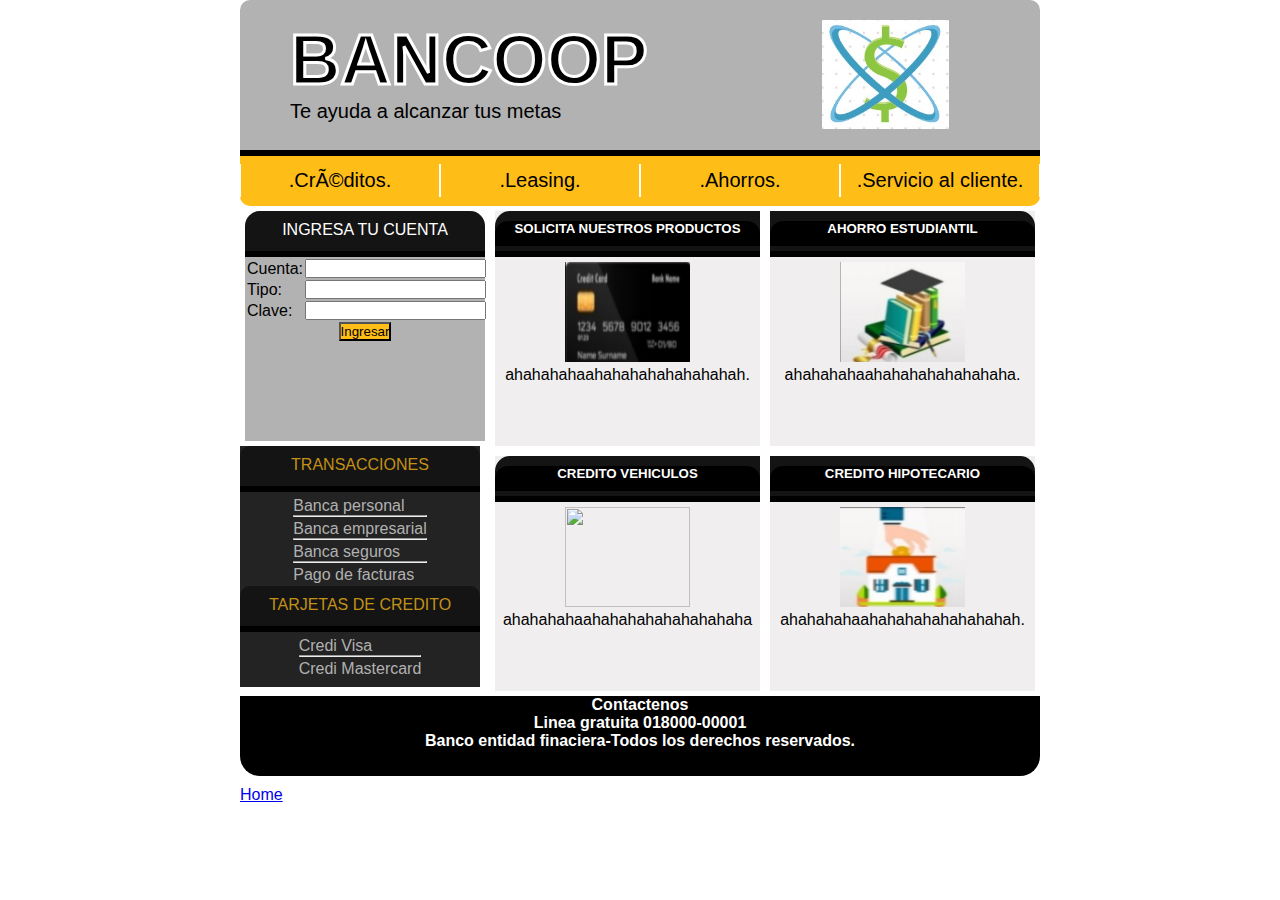
==== pag/banco.html @ c9113ecf "Merge pull request #1 from Shangonazo/robert" ====
<!DOCTYPE html>
<html>
   <head>
     <html lang="en"

    <meta charset="UTF-8">
     <link rel="stylesheet" href="../css/banco.css">
   </head>
  <body>
     <main>
       <header>
      <div id="titulo">
      <h1>BANCOOP</h1>
      <p>Te ayuda a alcanzar tus metas</p>
      </div>
      <div id="logo">
      <img src="../img/logo.jpeg">
      </div>
    </header>
     <nav>
      <ol>
       <li><a href="">.Créditos.</a></li>
       <li><a href="">.Leasing.</a></li>
       <li><a href="">.Ahorros.</a></li>
       <li><a href="">.Servicio al cliente.</a></li>
       </ol>
     </nav>
      <section class="servicios">
        <article><header class="titulo" style="border-radius: 0px 15px 0px 0px"><h5>AHORRO ESTUDIANTIL</h5></header>
          <img src="../img/ahorro.jpg" alt="">
          <p>ahahahahaahahahahahahahaha.</P>
        </article>
        <article><header class="titulo" style="border-radius: 15px 0px 0px 0px"><h5>SOLICITA NUESTROS PRODUCTOS</h5></header>
          <img src="../img/productos.jpg" alt="">
          <p>ahahahahaahahahahahahahahah.</P>
        </article>
        <article><header class="titulo" style="border-radius: 0px 15px 0px 0px"><h5>CREDITO HIPOTECARIO</h5></header>
          <img src="../img/credito.jpg" alt="">
          <p>ahahahahaahahahahahahahahah.</P>
        </article>
        <article><header class="titulo" style="border-radius: 15px 0px 0px 0px"><h5>CREDITO VEHICULOS</h5></header>
          <img src="../img/Master.jpg" alt="">
          <p>ahahahahaahahahahahahahahaha</P>
        </article>
      </section>
      <article class="aparte"><center><header class="titulo" style="border-radius: 15px 15px 0px 0px"><label>INGRESA TU CUENTA</label></header>
  			<table>
  				<tr>
  					<td class="datos"><label>Cuenta:</label></td>
  					<td class="datos"><input type="text" name=""></td>
  				</tr>
  				<tr>
  					<td class="datos"><label>Tipo:</label></td>
  					<td class="datos"><input type="text" name=""></td>
  				</tr>
  				<tr>
  					<td class="datos"><label>Clave:</label></td>
  					<td class="datos"><input type="text" name=""></td>
  				</tr>
  			</table><button>Ingresar</button></center>
  		</article>
  		<article class="aparte1"><center>
  			<header class="titulo"; style="color: #C39115">TRANSACCIONES</header>
  			<table>
  				<tr>
  					<td class="textos">Banca personal <hr></td>
  					<td class="textos">Banca empresarial <hr></td>
  					<td class="textos">Banca seguros <hr></td>
  					<td class="textos">Pago de facturas</td>
  				</tr>
  			</table>
  			<header class="titulo"; style="color: #C39115">TARJETAS DE CREDITO</header>
  			<table>
  				<tr>
  					<td class="textos">Credi Visa <hr></td>
  					<td class="textos">Credi Mastercard</td>
  				</tr>
  			</table>
  		</center></article>
  	</aside>
  </header>
    </article>
    <footer><p id="contactos"><center><h4>Contactenos <br>Linea gratuita 018000-00001 <br>Banco entidad finaciera-Todos los derechos reservados.</h4></p></center></footer>
    <a href="../index.html">Home</a>
    </main>
  </body>

</html>
---- css/banco.css ----
*{
  padding:0px;
  margin:0px;
  font-family: 'Roboto', sans-serif;
}
main{
    width:800px;
    height:650px;
    margin:0px auto;
}
header{
    background-color:#B2B2B2;
    height:150px;
    border-bottom:6px solid black;
    border-radius:10px 10px 0px 0px;
}
header h1{
    color: black;
    font-size:4.375rem;
    -webkit-text-stroke: 3px white;
}
header div{
    margin:35px;
    margin-top:20px;
    height:109px;
}
header #titulo{
    margin-left:50px;
    float: left;
}
header #logo{
    width:209px;
    margin-right:50px;
    float:right;
    text-align:center;
}
header #logo img{
    width:100%;
    height:100%;
    object-fit: contain;
}
header p{
    color:black;
    font-size:1.25rem;
    font-weight:500;
}
nav{
    background-color:#FEBD17;
    height:50px;
    border-radius:0px 0px 10px 10px;
}
nav ol{

    width:100%;
    list-style:none;
    display:flex;
}
nav li{
    width:200px;
    padding-top:5px;
    padding-bottom:5px;
    text-align:center;
    border-left:1px solid white;
    border-right:1px solid white;
}
nav a{
    color:black;
    font-size:1.25rem;
    text-decoration:none;
}

.servicios{
    width:550px;
    height:auto;
    float: right;
}
.servicios article{
  width:265px;
  text-align: center;
  height:235px;
  margin:5px;
  background-color:#F0EEEF;
  float: right;
}

 article h5{
  background-color:#000000;
  border-radius:13px 13px 0px 0px;
  color: #ffffff;
  height: 25px;
  text-align: center;
}


aside{
  background-color:#B2B2B2;
  float: left;
  width: 268px;
  height: 230px;
}

aside header h3{
  background-color:#000000;
  border-radius:10px 10px 0px 0px;
  color: #ffffff;
  height: 25px;
  text-align: center;
}

article button{
  text-align: center;
  background-color:#FEBD17;
}

.contenido{
  width:240px;
  height:210px;
  float: left;
  margin:5px;
}
.aparte{
	background-color: #B2B2B2;
	margin-bottom: 15px;
  margin:5px;
	height: 230px;
	width: 240px;
	border-radius: 15px 15px 0px 0px;
}

.aparte1{
	background-color: #232323;
	height: 241px;
	width: 240px;
	display: block;
}

.titulo{
	background-color: #141414;
	color: white;
	padding-top: 10px;
	width: 100%;
	height: 30px;
}

.textos{
	display: block;
	color: #B1B1B1;
	margin-top: 3px;
}

section article img {
  height: 100px;
  width: 125px;
  margin-top: 5px;
}
section article p {
  color: black;
  display: block;
}

footer{
	background-color: #000000;
	color: #ffffff;
	border-radius: 0px 0px 20px 20px;
	margin-bottom: 10px;
	height: 80px;
	width: 800px;
	clear: both;
}
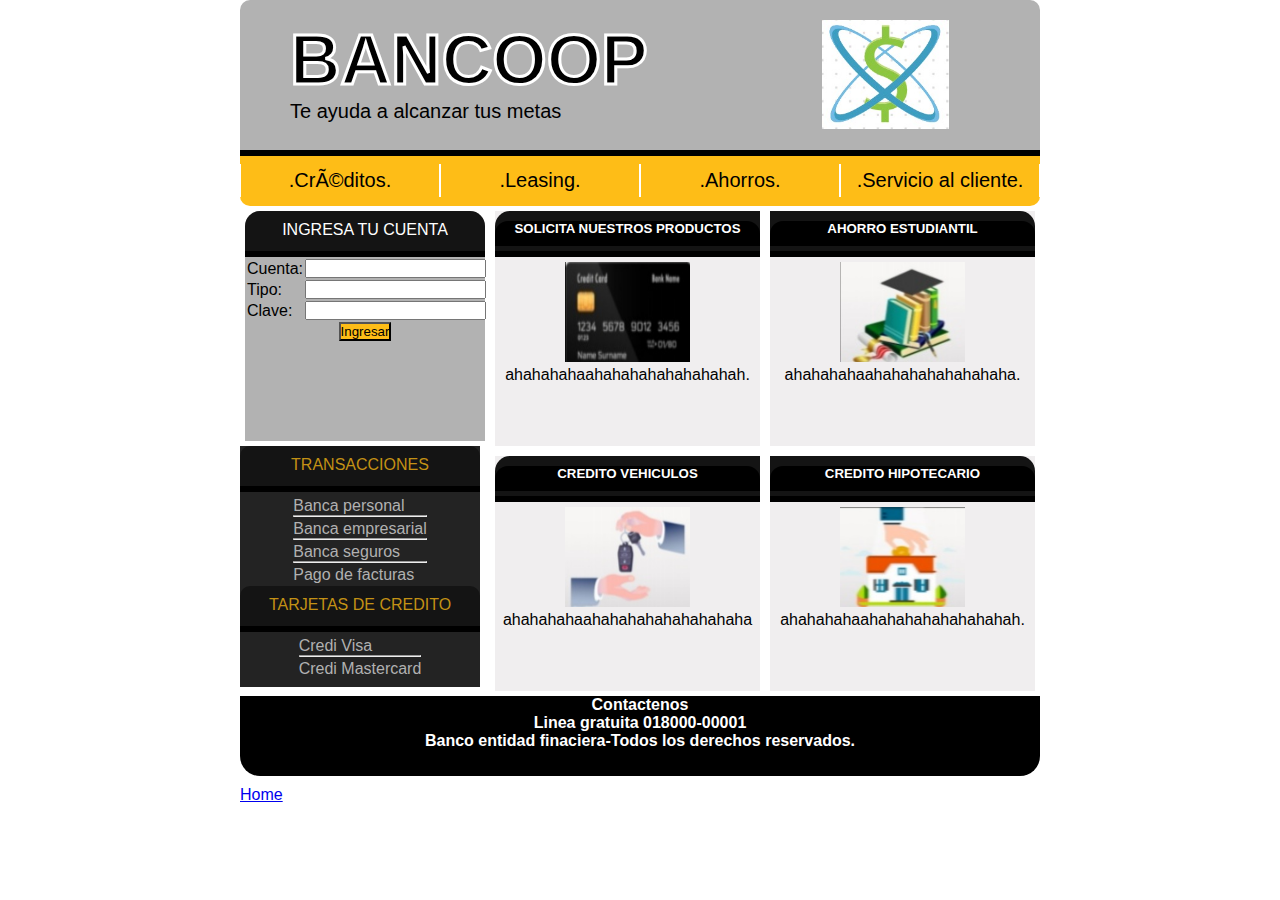
==== commit 019fed1a: "maquetado completo" ====
--- a/pag/banco.html
+++ b/pag/banco.html
@@ -39,7 +39,7 @@
           <p>ahahahahaahahahahahahahahah.</P>
         </article>
         <article><header class="titulo" style="border-radius: 15px 0px 0px 0px"><h5>CREDITO VEHICULOS</h5></header>
-          <img src="../img/Master.jpg" alt="">
+          <img src="../img/master.jpg" alt="">
           <p>ahahahahaahahahahahahahahaha</P>
         </article>
       </section>
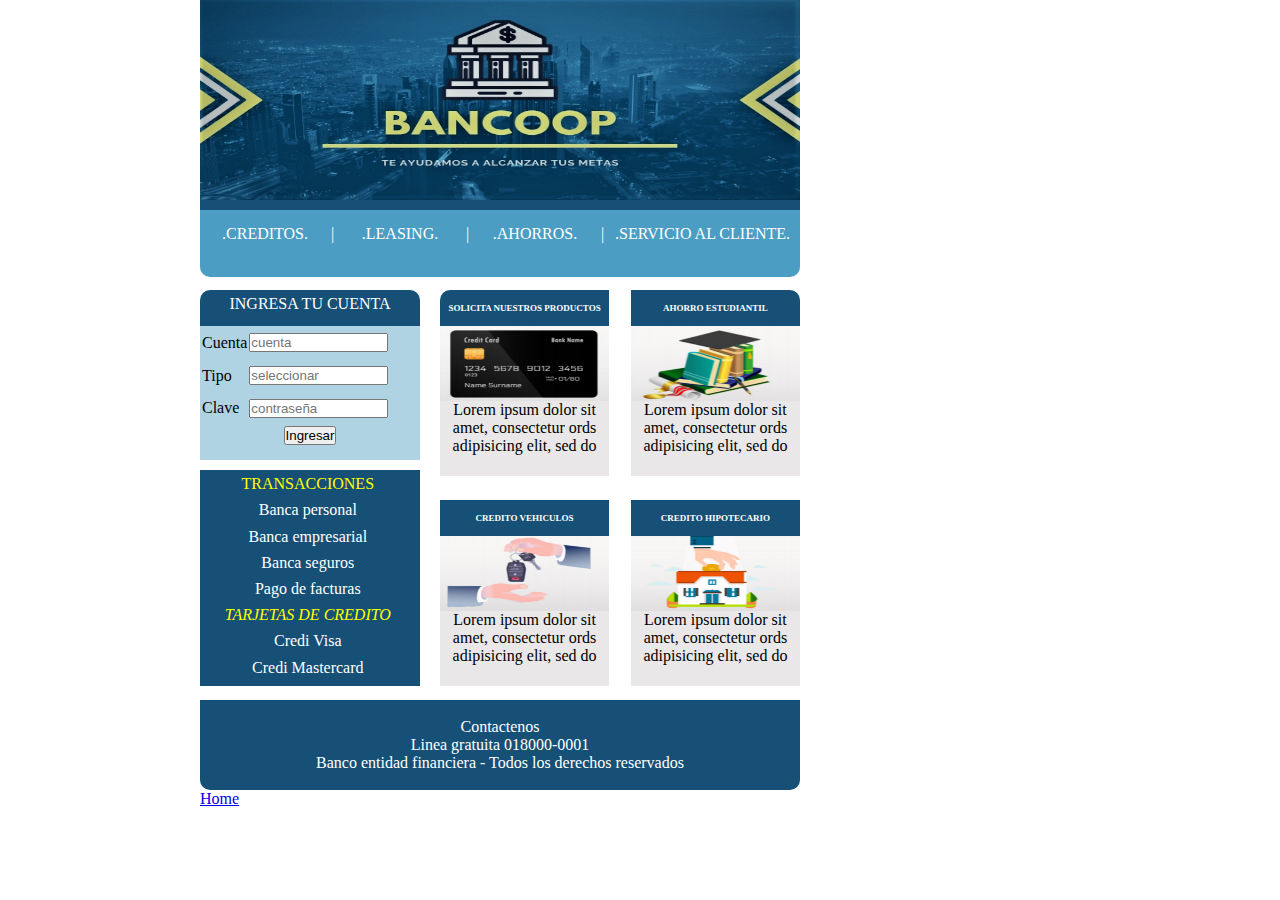
==== commit 58586390: "trabjos al dia" ====
--- a/pag/banco.html
+++ b/pag/banco.html
@@ -1,88 +1,144 @@
 <!DOCTYPE html>
 <html>
-   <head>
-     <html lang="en"
+<head>
+	<meta charset="UTF-8">
+	<meta http-equiv="X-UA-compatible" content="IE=edge">
+	<meta name="viewport" content="width=device-width,initial scale-1">
+	<title>Bancoop</title>
+	<link rel="stylesheet" type="text/css" href="../css/banco.css">
+</head>
+<body>
+	<main>
+		<header>
+			<div>
+			<img src="../img/banco.jpg" alt="">
+			</div>
+		</header>
+		<nav>
+			<div class="linea-color"></div>
+			<div>
+				<ul>
+					<li class="borde-left">.CREDITOS.</li>
+					<li class="barra">|</li>
+					<li>.LEASING.</li>
+					<li class="barra">|</li>
+					<li>.AHORROS.</li>
+					<li class="barra">|</li>
+					<li class="borde-right">.SERVICIO AL CLIENTE.</li>
+				</ul>
+			</div>
+		</nav>
+		<section>
+			<article class="articulo1">
+				<header>INGRESA TU CUENTA</header>
+				<div>
+					<table align="center" height="100px">
+						<form>
+							<tr>
+								<td>
+									<label>Cuenta</label>
+								</td>
+								<td>
+									<input class="entradas" type="usermane" name="usuario" placeholder="cuenta">
+								</td>
+							</tr>
+							<tr>
+								<td>
+									<label>Tipo</label>
+								</td>
+								<td>
+									<input class="entradas" type="text" name="tipo" placeholder="seleccionar">
+								</td>
+							</tr>
+							<tr>
+								<td>
+									<label>Clave</label>
+								</td>
+								<td>
+									<input class="entradas" type="password" name="contraseña" placeholder="contraseña">
+								</td>
+							</tr>
+						</form>
+					</table>
+						<center>
+							<button>Ingresar</button>
+						</center>
+				</div>
+			</article>
+			<article  class="articulo2" >
+				<div>
+					<table align="center">
+						<tr>
+							<td style="color:yellow">TRANSACCIONES</td>
+						</tr>
+						<tr>
+							<td>Banca personal</td>
+						</tr>
+						<tr>
+							<td>Banca empresarial</td>
+						</tr>
+						<tr>
+							<td>Banca seguros</td>
+						</tr>
+						<tr>
+							<td>Pago de facturas</td>
+						</tr>
+						<tr>
+							<td style="color:yellow"><i>TARJETAS DE CREDITO</i></td>
+						</tr>
+						<tr>
+							<td>Credi Visa</td>
+						</tr>
+						<tr>
+							<td>Credi Mastercard</td>
+						</tr>
+					</table>
+				</div>
+			</article>
+		</section>
+		<aside>
+			<section>
+			<article class="articulo3">
+				<h6 align="center">SOLICITA NUESTROS PRODUCTOS</h6>
+				<div><img src="../img/credito.jpg" alt=""></div>
+				<div>
+				<p>Lorem ipsum dolor sit amet, consectetur ords adipisicing elit, sed do
+				</p>
+				</div>
+			</article>
+			<article class="articulo4">
+				<h6 align="center">AHORRO ESTUDIANTIL</h6>
+				<div><img src="../img/estudio.jpg" alt=""></div>
+				<div><p>Lorem ipsum dolor sit amet, consectetur ords adipisicing elit, sed do
+				</p>
+				</div>
+			</article>
+			</section>
+			<section>
+			<article class="articulo5">
+				<h6 align="center">CREDITO VEHICULOS</h6>
+				<div><img src="../img/carro.jpg" alt=""></div>
+				<div><p>Lorem ipsum dolor sit amet, consectetur ords adipisicing elit, sed do
+				</p>
+				</div>
+			</article>
+			<article class="articulo6">
+				<h6 align="center">CREDITO HIPOTECARIO</h6>
+				<div><img src="../img/ahorro.jpg" alt=""></div>
+				<div><p>Lorem ipsum dolor sit amet, consectetur ords adipisicing elit, sed do
+				</p>
+				</div>
+			</article>
+			</section>
+		</aside>
+		<footer>
+			<br>
+			<p align="center">Contactenos</p>
+			<p align="center">Linea gratuita 018000-0001</p>
+			<p align="center">Banco entidad financiera - Todos los derechos reservados</p>
+		</footer>
+		  <a href="../index.html">Home</a>
 
-    <meta charset="UTF-8">
-     <link rel="stylesheet" href="../css/banco.css">
-   </head>
-  <body>
-     <main>
-       <header>
-      <div id="titulo">
-      <h1>BANCOOP</h1>
-      <p>Te ayuda a alcanzar tus metas</p>
-      </div>
-      <div id="logo">
-      <img src="../img/logo.jpeg">
-      </div>
-    </header>
-     <nav>
-      <ol>
-       <li><a href="">.Créditos.</a></li>
-       <li><a href="">.Leasing.</a></li>
-       <li><a href="">.Ahorros.</a></li>
-       <li><a href="">.Servicio al cliente.</a></li>
-       </ol>
-     </nav>
-      <section class="servicios">
-        <article><header class="titulo" style="border-radius: 0px 15px 0px 0px"><h5>AHORRO ESTUDIANTIL</h5></header>
-          <img src="../img/ahorro.jpg" alt="">
-          <p>ahahahahaahahahahahahahaha.</P>
-        </article>
-        <article><header class="titulo" style="border-radius: 15px 0px 0px 0px"><h5>SOLICITA NUESTROS PRODUCTOS</h5></header>
-          <img src="../img/productos.jpg" alt="">
-          <p>ahahahahaahahahahahahahahah.</P>
-        </article>
-        <article><header class="titulo" style="border-radius: 0px 15px 0px 0px"><h5>CREDITO HIPOTECARIO</h5></header>
-          <img src="../img/credito.jpg" alt="">
-          <p>ahahahahaahahahahahahahahah.</P>
-        </article>
-        <article><header class="titulo" style="border-radius: 15px 0px 0px 0px"><h5>CREDITO VEHICULOS</h5></header>
-          <img src="../img/master.jpg" alt="">
-          <p>ahahahahaahahahahahahahahaha</P>
-        </article>
-      </section>
-      <article class="aparte"><center><header class="titulo" style="border-radius: 15px 15px 0px 0px"><label>INGRESA TU CUENTA</label></header>
-  			<table>
-  				<tr>
-  					<td class="datos"><label>Cuenta:</label></td>
-  					<td class="datos"><input type="text" name=""></td>
-  				</tr>
-  				<tr>
-  					<td class="datos"><label>Tipo:</label></td>
-  					<td class="datos"><input type="text" name=""></td>
-  				</tr>
-  				<tr>
-  					<td class="datos"><label>Clave:</label></td>
-  					<td class="datos"><input type="text" name=""></td>
-  				</tr>
-  			</table><button>Ingresar</button></center>
-  		</article>
-  		<article class="aparte1"><center>
-  			<header class="titulo"; style="color: #C39115">TRANSACCIONES</header>
-  			<table>
-  				<tr>
-  					<td class="textos">Banca personal <hr></td>
-  					<td class="textos">Banca empresarial <hr></td>
-  					<td class="textos">Banca seguros <hr></td>
-  					<td class="textos">Pago de facturas</td>
-  				</tr>
-  			</table>
-  			<header class="titulo"; style="color: #C39115">TARJETAS DE CREDITO</header>
-  			<table>
-  				<tr>
-  					<td class="textos">Credi Visa <hr></td>
-  					<td class="textos">Credi Mastercard</td>
-  				</tr>
-  			</table>
-  		</center></article>
-  	</aside>
-  </header>
-    </article>
-    <footer><p id="contactos"><center><h4>Contactenos <br>Linea gratuita 018000-00001 <br>Banco entidad finaciera-Todos los derechos reservados.</h4></p></center></footer>
-    <a href="../index.html">Home</a>
-    </main>
-  </body>
-
+</main>
+</body>
 </html>
--- a/css/banco.css
+++ b/css/banco.css
@@ -1,169 +1,282 @@
 *{
-  padding:0px;
-  margin:0px;
-  font-family: 'Roboto', sans-serif;
-}
-main{
-    width:800px;
-    height:650px;
-    margin:0px auto;
-}
-header{
-    background-color:#B2B2B2;
-    height:150px;
-    border-bottom:6px solid black;
-    border-radius:10px 10px 0px 0px;
-}
-header h1{
-    color: black;
-    font-size:4.375rem;
-    -webkit-text-stroke: 3px white;
-}
-header div{
-    margin:35px;
-    margin-top:20px;
-    height:109px;
-}
-header #titulo{
-    margin-left:50px;
-    float: left;
-}
-header #logo{
-    width:209px;
-    margin-right:50px;
-    float:right;
-    text-align:center;
-}
-header #logo img{
-    width:100%;
-    height:100%;
-    object-fit: contain;
-}
-header p{
-    color:black;
-    font-size:1.25rem;
-    font-weight:500;
-}
-nav{
-    background-color:#FEBD17;
-    height:50px;
-    border-radius:0px 0px 10px 10px;
-}
-nav ol{
-
-    width:100%;
-    list-style:none;
-    display:flex;
-}
-nav li{
-    width:200px;
-    padding-top:5px;
-    padding-bottom:5px;
-    text-align:center;
-    border-left:1px solid white;
-    border-right:1px solid white;
-}
-nav a{
-    color:black;
-    font-size:1.25rem;
-    text-decoration:none;
-}
-
-.servicios{
-    width:550px;
-    height:auto;
-    float: right;
-}
-.servicios article{
-  width:265px;
-  text-align: center;
-  height:235px;
-  margin:5px;
-  background-color:#F0EEEF;
-  float: right;
-}
-
- article h5{
-  background-color:#000000;
-  border-radius:13px 13px 0px 0px;
-  color: #ffffff;
-  height: 25px;
-  text-align: center;
-}
-
-
-aside{
-  background-color:#B2B2B2;
-  float: left;
-  width: 268px;
-  height: 230px;
-}
-
-aside header h3{
-  background-color:#000000;
-  border-radius:10px 10px 0px 0px;
-  color: #ffffff;
-  height: 25px;
-  text-align: center;
-}
-
-article button{
-  text-align: center;
-  background-color:#FEBD17;
-}
-
-.contenido{
-  width:240px;
-  height:210px;
-  float: left;
-  margin:5px;
-}
-.aparte{
-	background-color: #B2B2B2;
-	margin-bottom: 15px;
-  margin:5px;
-	height: 230px;
-	width: 240px;
-	border-radius: 15px 15px 0px 0px;
-}
-
-.aparte1{
-	background-color: #232323;
-	height: 241px;
-	width: 240px;
-	display: block;
-}
-
-.titulo{
-	background-color: #141414;
+	margin: 0px;
+	padding: 0px;
+}
+
+body { 
+background-color: white;
+}
+
+main {
+	width: 600px;
+	height:820px;
+	margin-left:200px;
+	background-color: white;
+}
+
+header {
+	/*border:2px solid blue;  */
+}
+
+header div {
+	width: 100%;
+	height: 200px;
+}
+header img {
+	width: 100%;
+	height: 200px;	
+}
+
+nav {
+	height: 80px;
+	/*border:2px solid orange;*/
+	margin-bottom: 10px;
+	border-radius: 0px 0px 10px 10px;
+}
+
+.linea-color{
+	width:100%;
+	height:10px;
+	background-color:rgb(22, 80, 118);
+}
+
+nav li {
+	width: 130px;
+	height:52px;
+	list-style: none;
+	cursor: pointer;
+	text-align:center;
 	color: white;
-	padding-top: 10px;
-	width: 100%;
-	height: 30px;
-}
-
-.textos{
-	display: block;
-	color: #B1B1B1;
-	margin-top: 3px;
-}
-
-section article img {
-  height: 100px;
-  width: 125px;
-  margin-top: 5px;
-}
-section article p {
-  color: black;
-  display: block;
-}
-
-footer{
-	background-color: #000000;
-	color: #ffffff;
-	border-radius: 0px 0px 20px 20px;
-	margin-bottom: 10px;
-	height: 80px;
-	width: 800px;
+	/*border:1px solid red;*/
+	float: left;
+	padding-top: 15px;
+	background-color: rgba(75, 157, 195, 1);
+}
+
+.barra {
+	width:5px;
+}
+.borde-left {
+	border-radius: 0px 0px 0px 10px;
+}
+.borde-right{
+	border-radius: 0px 0px 10px 0px;
+	padding-right: 5px;
+	padding-left: 5px;
+	width:185px;
+}
+
+section {
+	/*border:2px solid green;*/
+	width: 220px;
+	height:400px;
+	float:left;
+	margin-bottom:10px;
+}
+
+.articulo1 {
+ 	width: 100%;
+ 	height:170px;
+ 	margin-bottom: 10px;	
+}
+
+.articulo1 header {
+ 	height:18%;
+ 	color: white;
+ 	text-align:center;
+ 	padding-top: 5px;
+	/*border:1px solid blue;*/
+	background-color: rgb(22, 80, 118);
+	border-radius:10px 10px 0px 0px;
+}
+
+.articulo1 div{
+	height:79%;
+	/*border:1px solid red;*/
+	background-color: rgba(176, 211, 227, 1);
+}
+
+.entradas {
+ 	width:80%;
+}
+
+.articulo2 {
+	height: 216px;
+	width: 100%;
+}
+
+ .articulo2 div{
+	height:100%;
+	/*border:1px solid red;*/
+	background-color: rgb(22, 80, 118);
+}
+
+.articulo2 div table {
+	width:98%;
+	height:98%;
+	color:white;
+	text-align:center;
+}
+
+.articulo2 div table tr td h4 {
+	color:yellow;
+
+}
+ 
+aside {
+	width:360px;
+	height:400px;
+	float:right;
+	/*margin-bottom:10px;*/
+	/*border:2px solid gold;*/
+}
+
+aside section {
+	height:50%;
+	width:100%;
+	/*border:1px solid red;*/
+	margin-bottom:auto;
+}
+
+.articulo3{
+	height:94%;
+	width:47%;
+	/*border:1px solid green;*/
+	/*margin-top:5px;*/
+	float:left;
+	/*margin-left: 5px;*/
+}
+
+.articulo3 h6 {
+	height:12%;
+	color:white;
+	font-size: 9px;
+	padding-top:13px;
+	background-color:rgb(22, 80, 118);
+	border-radius:10px 0px 0px 0px; 
+}
+
+.articulo3 div {
+	height:40%;
+	background-color:rgb(233, 231, 232);
+	/*border:1px solid blue;*/
+}
+.articulo3 div img {
+	width: 100%;
+	height:100%;
+}
+
+.articulo3 div p {
+	text-align: center;
+}
+
+/*---------------------------------*/
+.articulo4 {
+	height:94%;
+	width:47%;
+	/*border:1px solid green;*/
+	float:right;
+	/*margin-right:5px;*/
+}
+
+.articulo4 h6 {
+	height:12%;
+	color:white;
+	font-size: 9px;
+	padding-top:13px;
+	background-color:rgb(22, 80, 118);
+	border-radius:0px 10px 0px 0px;  
+
+}
+
+.articulo4 div {
+	height:40%;
+	background-color:rgb(233, 231, 232);
+	/*border:1px solid blue;*/
+}
+
+.articulo4 div img {
+	width: 100%;
+	height: 100%;
+}
+
+.articulo4 div p {
+	text-align: center;
+}
+
+/*----------------------------------*/
+.articulo5 h6 {
+	height:12%;
+	color: white;
+	font-size: 9px;
+	padding-top:13px;
+	background-color:rgb(22, 80, 118); 
+}
+
+.articulo5 {
+	height:94%;
+	width:47%;
+	float:left;
+	/*border:1px solid green;*/
+	/*margin-left:5px;*/
+	margin-top: 10px;
+}
+
+.articulo5 div {
+	height:40%;
+	background-color:rgb(233, 231, 232);
+	/*border:1px solid blue;*/
+}
+
+.articulo5 div img {
+	width: 100%;
+	height: 100%;
+}
+
+.articulo5 div p {
+	text-align: center;
+}
+
+/*----------------------------------*/
+.articulo6 h6 {
+	height:12%;
+	color:white;
+	font-size: 9px;
+	padding-top:13px;
+	background-color:rgb(22, 80, 118); 
+}
+
+.articulo6 {
+	height:94%;
+	width:47%;
+	float:left;
+	/*border:1px solid green;*/
+	float:right;
+	/*margin-right:5px;*/
+	margin-top:10px;
+}
+
+.articulo6 div {
+	height:40%;
+	background-color:rgb(233, 231, 232);
+	/*border:1px solid blue;*/
+}
+
+.articulo6 div img {
+	width: 100%;
+	height: 100%;
+}
+
+.articulo6 div p {
+	text-align: center;
+}
+/*-------------------------------------------*/
+
+footer {
+	height:90px;
+	color: white;
+	background-color: rgb(22, 80, 118);
+	border-radius: 0px 0px 10px 10px;
 	clear: both;
-}
+	/*border: 2px solid red;*/
+}	
